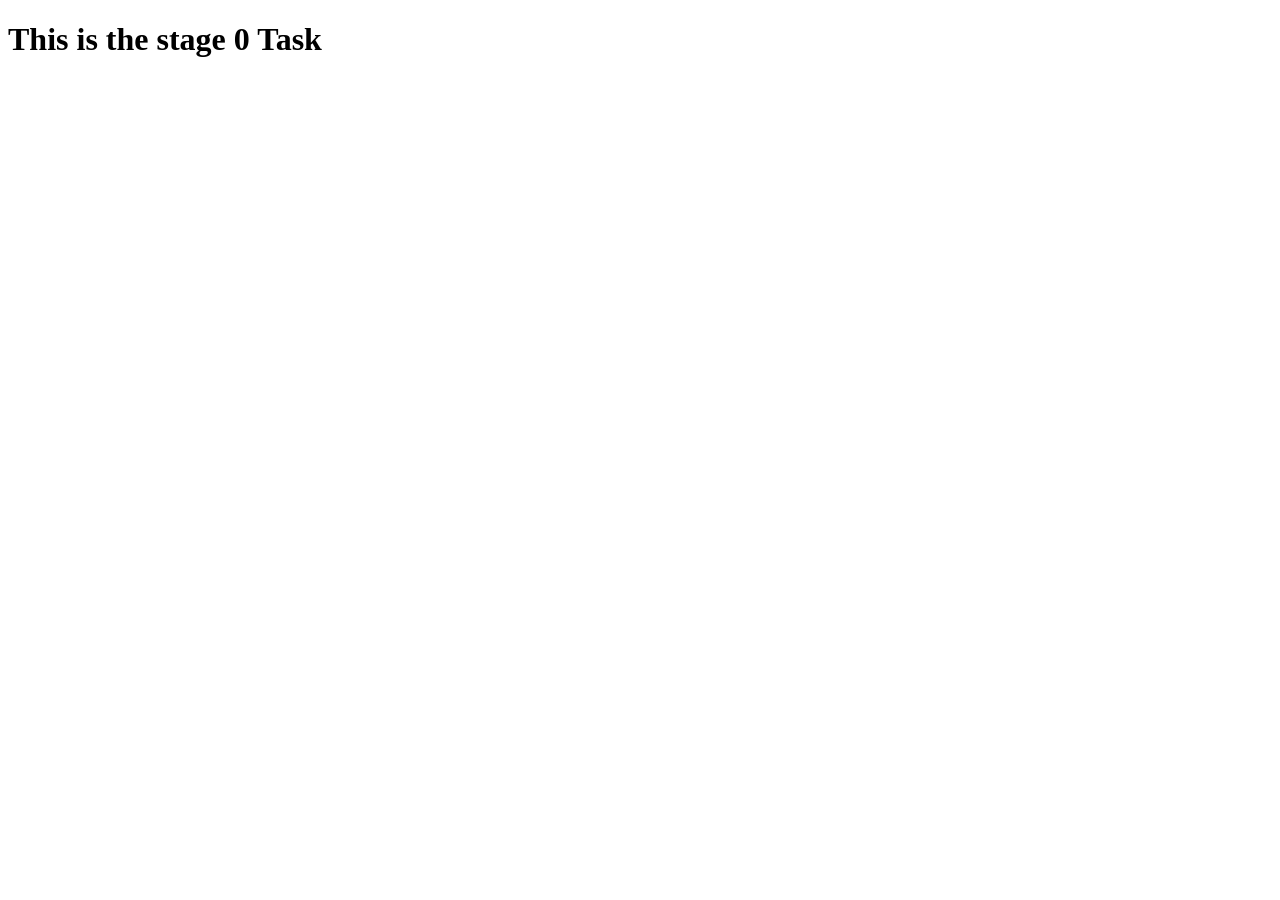
==== index.html @ 1774c54d "first commit" ====
<!DOCTYPE html>
<html lang="en">
  <head>
    <meta charset="UTF-8" />
    <meta name="viewport" content="width=device-width, initial-scale=1.0" />
    <title>HNG Frontend Task Stage 0</title>
  </head>
  <body>
    <h1>This is the stage 0 Task</h1>
  </body>
</html>
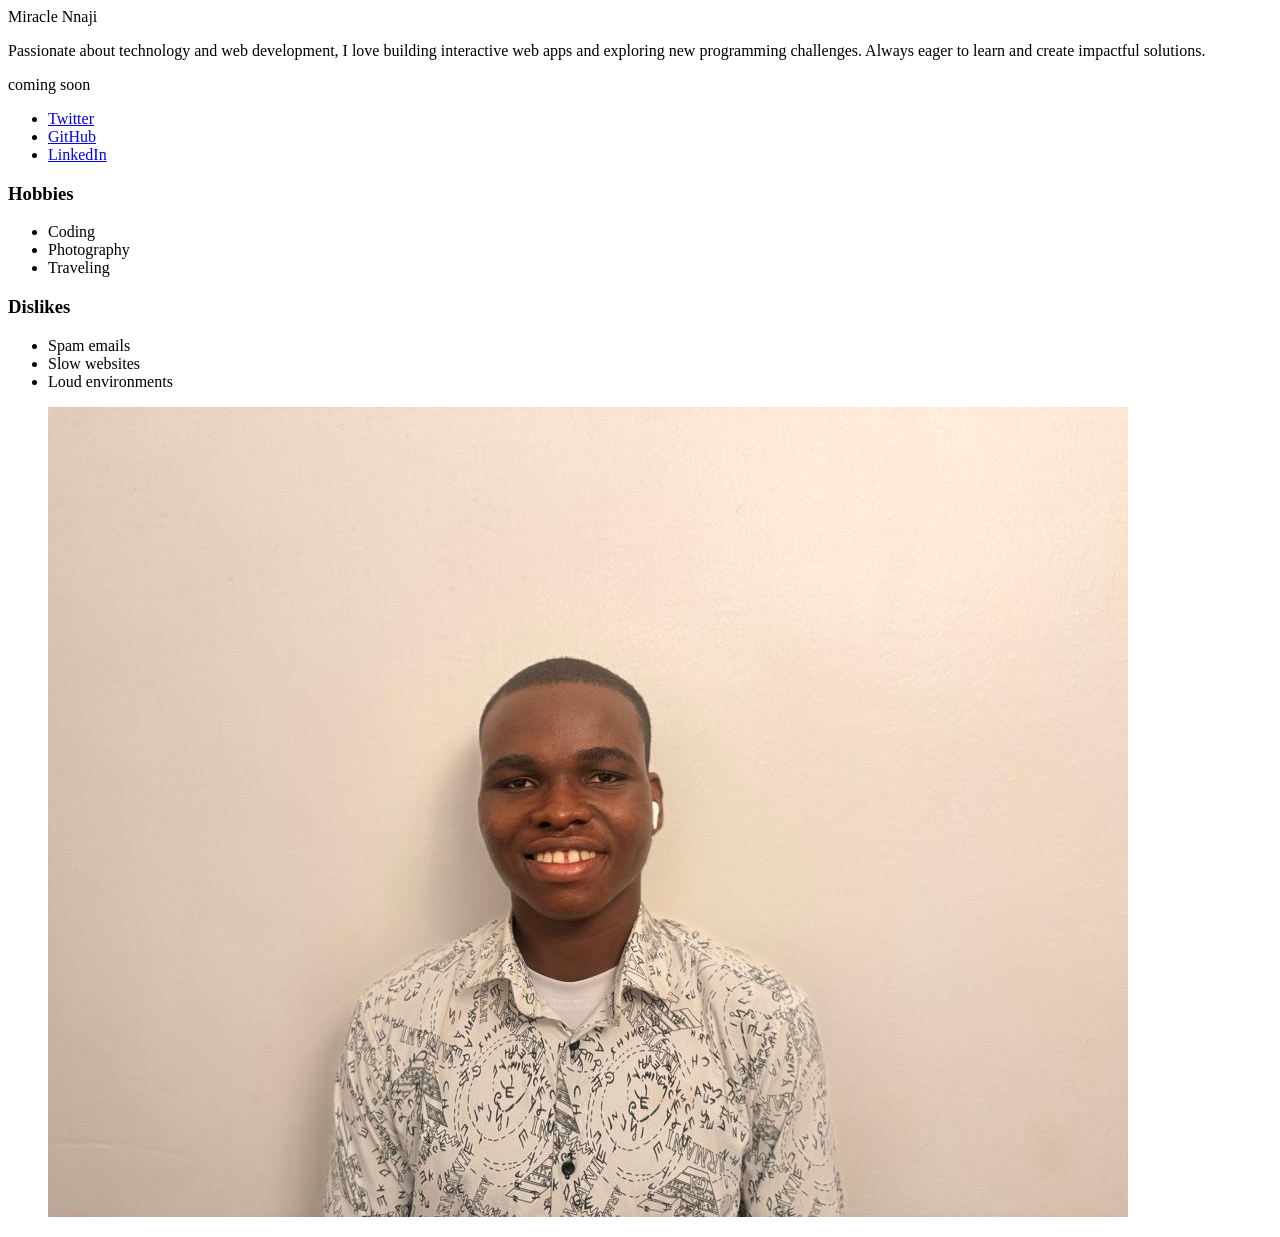
==== commit 468f43ed: "feat: added an avatar.jpg file and also made the structure of the html" ====
--- a/index.html
+++ b/index.html
@@ -6,6 +6,82 @@
     <title>HNG Frontend Task Stage 0</title>
   </head>
   <body>
-    <h1>This is the stage 0 Task</h1>
+    <main>
+      <article data-testid="test-profile-card">
+        <section>
+          <!-- Name -->
+          <header data-testid="test-user-name" aria-label="user name">
+            Miracle Nnaji
+          </header>
+          <!-- Bio -->
+          <p data-testid="test-user-bio">
+            Passionate about technology and web development, I love building
+            interactive web apps and exploring new programming challenges.
+            Always eager to learn and create impactful solutions.
+          </p>
+          <!-- Time -->
+          <p data-testid="test-user-time">coming soon</p>
+          <!-- Social Links -->
+          <ul data-testid="test-user-social-links">
+            <li>
+              <a
+                href="https://x.com/Makuochukw45478"
+                data-testid="test-user-social-twitter"
+                target="_blank"
+                rel="noopener noreferrer"
+              >
+                Twitter
+              </a>
+            </li>
+            <li>
+              <a
+                href="https://github.com/Shadow-MMN"
+                data-testid="test-user-social-github"
+                target="_blank"
+                rel="noopener noreferrer"
+              >
+                GitHub
+              </a>
+            </li>
+            <li>
+              <a
+                href="https://www.linkedin.com/in/miracle-nnaji-615226338/"
+                data-testid="test-user-social-linkedin"
+                target="_blank"
+                rel="noopener noreferrer"
+              >
+                LinkedIn
+              </a>
+            </li>
+          </ul>
+          <!-- Hobbies -->
+          <section>
+            <h3>Hobbies</h3>
+            <ul data-testid="test-user-hobbies">
+              <li>Coding</li>
+              <li>Photography</li>
+              <li>Traveling</li>
+            </ul>
+          </section>
+          <!-- Dislikes -->
+          <section>
+            <h3>Dislikes</h3>
+            <ul data-testid="test-user-dislikes">
+              <li>Spam emails</li>
+              <li>Slow websites</li>
+              <li>Loud environments</li>
+            </ul>
+          </section>
+        </section>
+        <!-- Avatar -->
+        <figure>
+          <img
+            src="./avatar.jpg"
+            alt="Miracle's Avatar"
+            data-testid="test-user-avatar"
+          />
+        </figure>
+      </article>
+    </main>
   </body>
 </html>
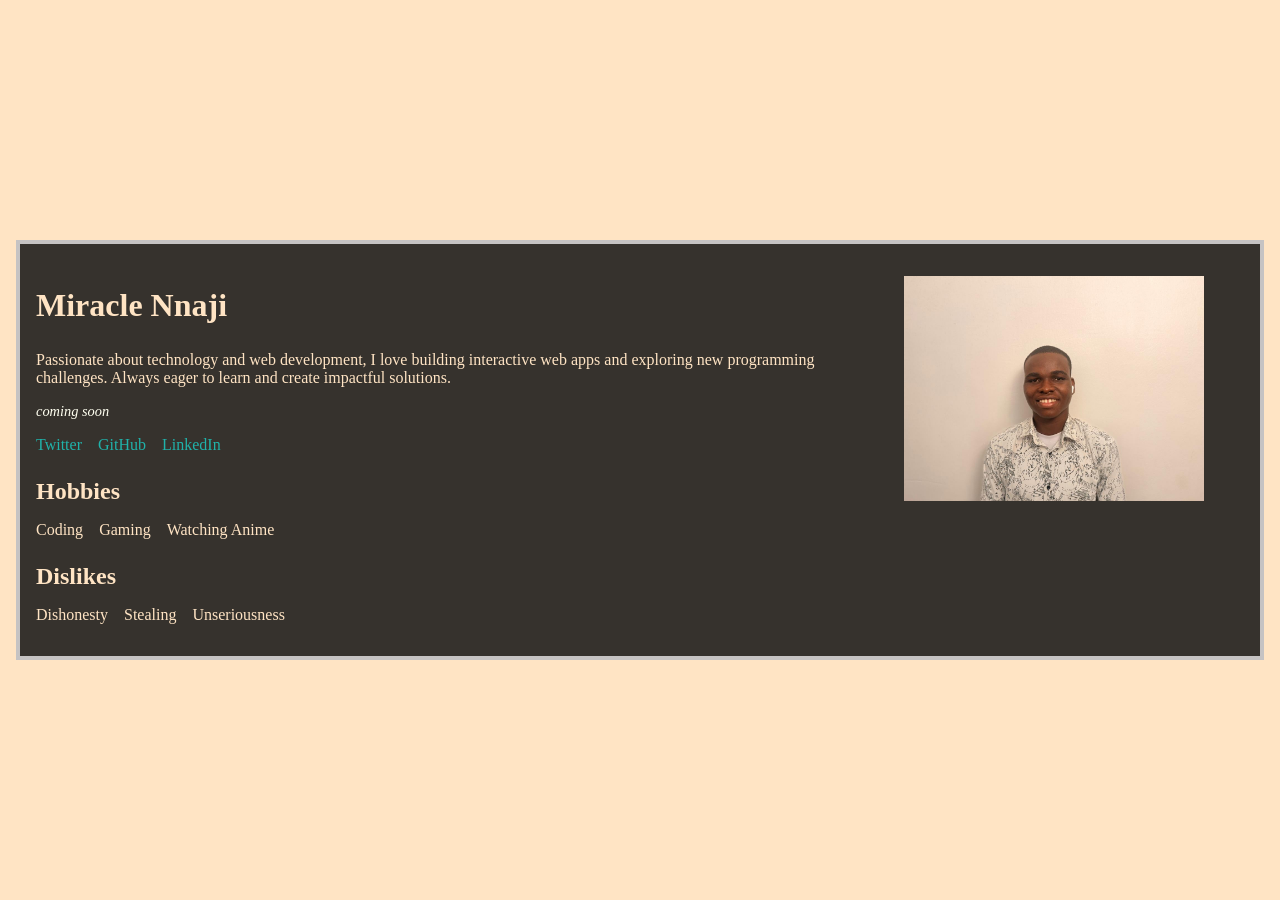
==== commit e0468009: "style: created a css file and styled the html accordingly" ====
--- a/index.html
+++ b/index.html
@@ -3,16 +3,21 @@
   <head>
     <meta charset="UTF-8" />
     <meta name="viewport" content="width=device-width, initial-scale=1.0" />
+    <link rel="stylesheet" href="./style.css" />
     <title>HNG Frontend Task Stage 0</title>
   </head>
   <body>
     <main>
       <article data-testid="test-profile-card">
+        <!-- Article -->
         <section>
           <!-- Name -->
-          <header data-testid="test-user-name" aria-label="user name">
+          <h2
+            data-testid="test-user-name"
+            aria-label="User Name: Miracle Nnaji"
+          >
             Miracle Nnaji
-          </header>
+          </h2>
           <!-- Bio -->
           <p data-testid="test-user-bio">
             Passionate about technology and web development, I love building
@@ -20,9 +25,9 @@
             Always eager to learn and create impactful solutions.
           </p>
           <!-- Time -->
-          <p data-testid="test-user-time">coming soon</p>
+          <p data-testid="test-user-time" class="time">coming soon</p>
           <!-- Social Links -->
-          <ul data-testid="test-user-social-links">
+          <ul data-testid="test-user-social-links" class="social-links">
             <li>
               <a
                 href="https://x.com/Makuochukw45478"
@@ -55,21 +60,21 @@
             </li>
           </ul>
           <!-- Hobbies -->
-          <section>
+          <section class="hobbies">
             <h3>Hobbies</h3>
             <ul data-testid="test-user-hobbies">
               <li>Coding</li>
-              <li>Photography</li>
-              <li>Traveling</li>
+              <li>Gaming</li>
+              <li>Watching Anime</li>
             </ul>
           </section>
           <!-- Dislikes -->
-          <section>
+          <section class="dislikes">
             <h3>Dislikes</h3>
             <ul data-testid="test-user-dislikes">
-              <li>Spam emails</li>
-              <li>Slow websites</li>
-              <li>Loud environments</li>
+              <li>Dishonesty</li>
+              <li>Stealing</li>
+              <li>Unseriousness</li>
             </ul>
           </section>
         </section>
--- a/style.css
+++ b/style.css
@@ -0,0 +1,89 @@
+/* Base styles (mobile-first) */
+body {
+  margin: 0;
+  padding: 0;
+  box-sizing: border-box;
+  background-color: bisque;
+  color: bisque;
+}
+
+main {
+  height: 100vh;
+  width: 100vw;
+  display: flex;
+  justify-content: center;
+  align-items: center;
+}
+
+article {
+  display: flex;
+  flex-direction: column-reverse;
+  align-items: center;
+  justify-content: center;
+  background-color: rgb(54, 50, 45);
+  border: 0.25rem solid rgb(198, 195, 195);
+  padding: 1rem;
+  margin: 0 0.5rem;
+}
+
+h2 {
+  font-size: 2rem;
+  font-weight: bold;
+}
+
+.time {
+  color: ivory;
+  font-style: italic;
+  font-size: 0.9rem;
+}
+
+.social-links li a {
+  text-decoration: none;
+  color: lightseagreen;
+  font-weight: lighter;
+}
+
+.hobbies h3,
+.dislikes h3 {
+  font-size: 1.5rem;
+  margin-bottom: 0.25rem;
+}
+
+img {
+  width: 100%;
+  height: auto;
+  margin: 0 auto;
+  border-radius: 100%; /* circular on mobile */
+}
+
+ul {
+  list-style: none;
+  padding: 0;
+  display: flex;
+  flex-wrap: wrap;
+  gap: 1rem;
+}
+
+/* Medium screens and above (desktop) */
+@media (min-width: 768px) {
+  article {
+    flex-direction: row; /* two-column layout */
+    align-items: flex-start;
+    gap: 2rem;
+    margin: 0 1rem;
+  }
+
+  img {
+    width: 300px; /* fixed width for desktop */
+    border-radius: 0; /* remove circular shape */
+  }
+
+  section {
+    flex: 1; /* take remaining space */
+  }
+
+  ul {
+    flex-wrap: wrap;
+    gap: 1rem;
+  }
+}
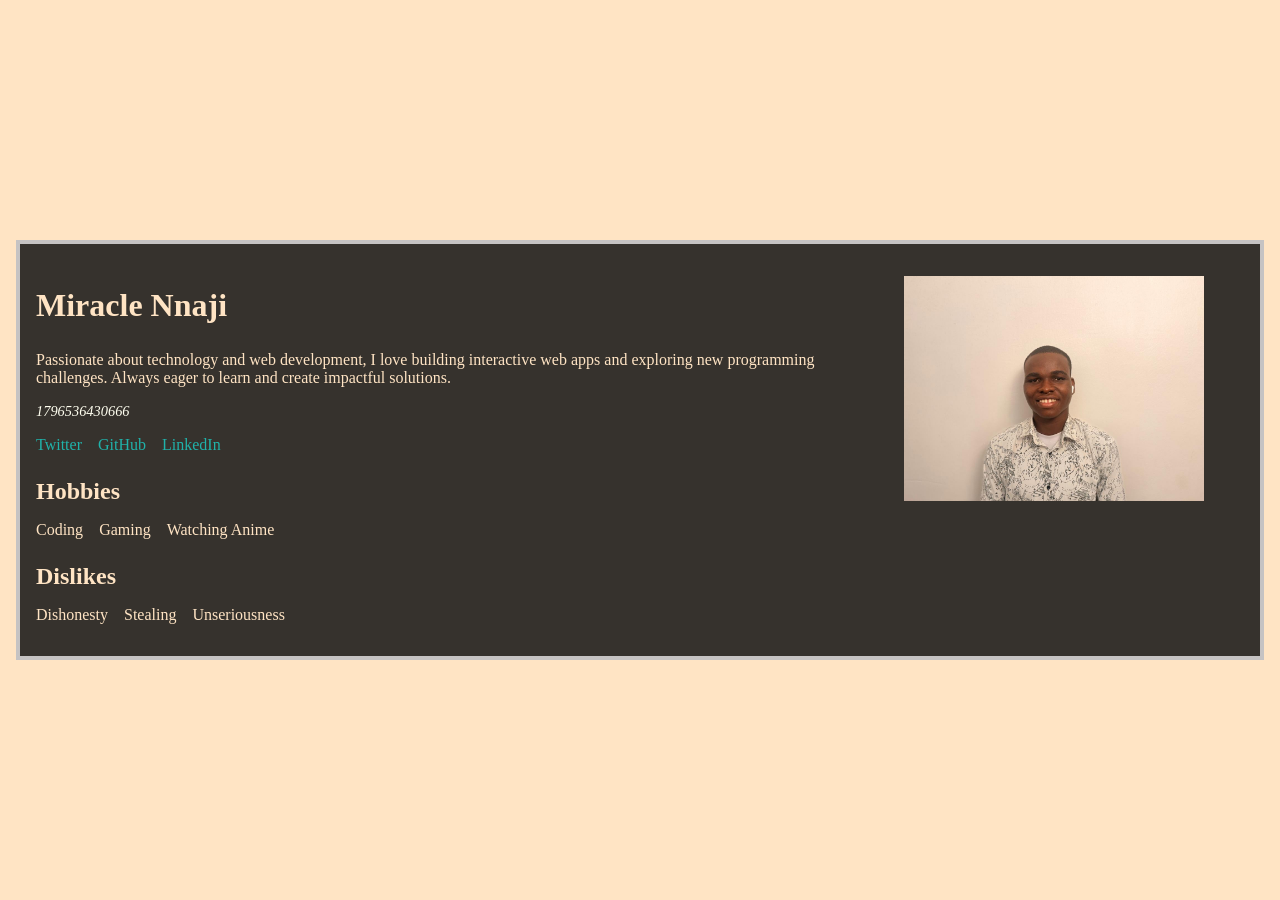
==== commit 9c729fa9: "feat: created a script.js , made a function which creates time and updates at interval." ====
--- a/index.html
+++ b/index.html
@@ -89,4 +89,5 @@
       </article>
     </main>
   </body>
+  <script src="./script.js" type="module"></script>
 </html>
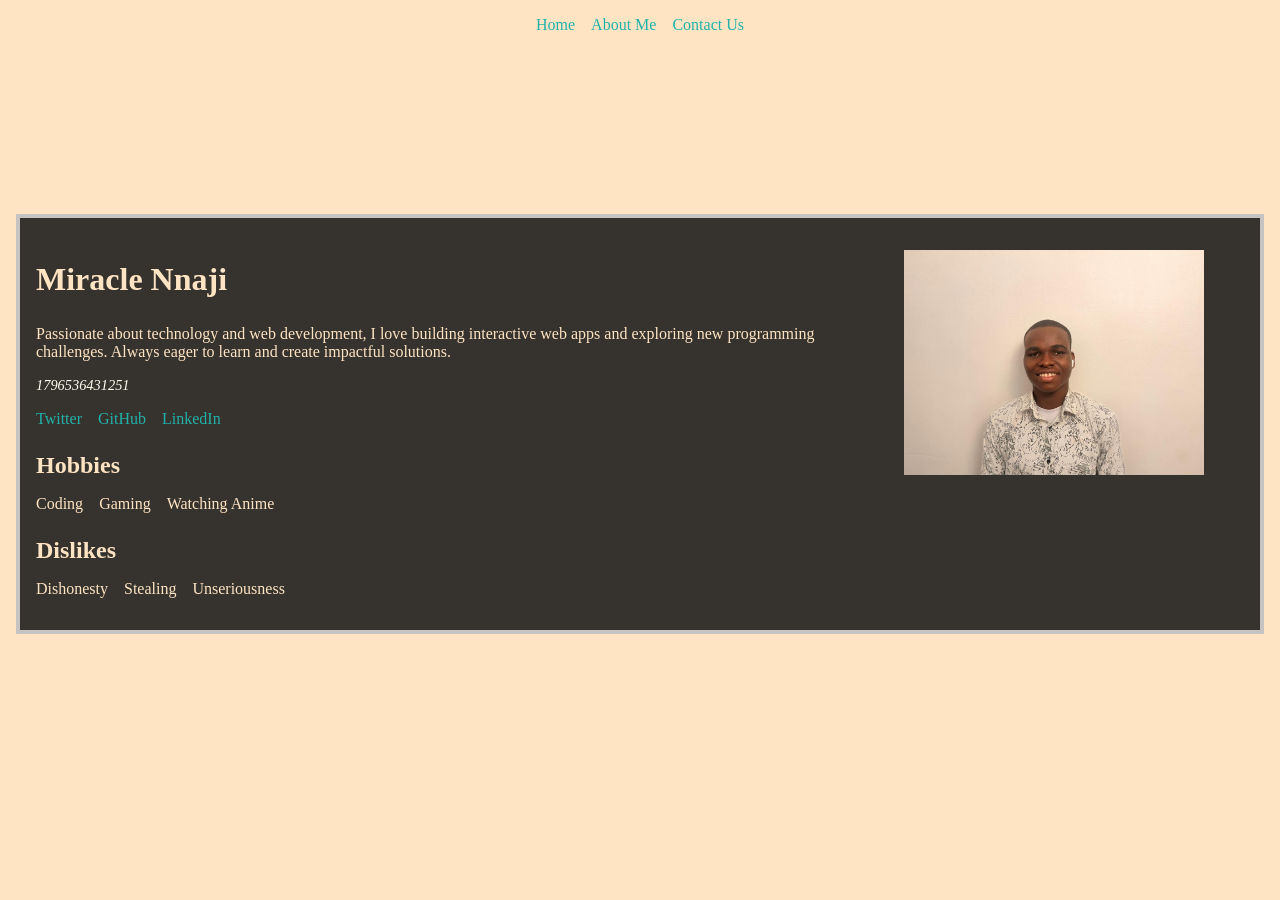
==== commit 89e9f303: "feat: created about and contact pages - made a nav header with for page navigation - gave a styled c" ====
--- a/index.html
+++ b/index.html
@@ -7,7 +7,16 @@
     <title>HNG Frontend Task Stage 0</title>
   </head>
   <body>
-    <main>
+    <header>
+      <nav>
+        <ul>
+          <li><a href="index.html">Home</a></li>
+          <li><a href="about.html">About Me</a></li>
+          <li><a href="contact.html">Contact Us</a></li>
+        </ul>
+      </nav>
+    </header>
+    <main class="index">
       <article data-testid="test-profile-card">
         <!-- Article -->
         <section>
--- a/style.css
+++ b/style.css
@@ -1,4 +1,3 @@
-/* Base styles (mobile-first) */
 body {
   margin: 0;
   padding: 0;
@@ -7,15 +6,32 @@
   color: bisque;
 }
 
-main {
-  height: 100vh;
+header {
+  max-width: 400px;
+  min-height: 4rem;
+  margin: 0 auto;
+}
+header nav {
+  display: flex;
+  justify-content: center;
+  align-items: center;
+  height: 100%;
+}
+header nav ul li a {
+  text-decoration: none;
+  color: lightseagreen;
+  font-weight: lighter;
+}
+/* Index.html */
+.index {
+  height: 80vh;
   width: 100vw;
   display: flex;
   justify-content: center;
   align-items: center;
 }
 
-article {
+.index article {
   display: flex;
   flex-direction: column-reverse;
   align-items: center;
@@ -26,7 +42,7 @@
   margin: 0 0.5rem;
 }
 
-h2 {
+.index article h2 {
   font-size: 2rem;
   font-weight: bold;
 }
@@ -53,7 +69,7 @@
   width: 100%;
   height: auto;
   margin: 0 auto;
-  border-radius: 100%; /* circular on mobile */
+  border-radius: 100%;
 }
 
 ul {
@@ -64,26 +80,208 @@
   gap: 1rem;
 }
 
-/* Medium screens and above (desktop) */
+/* About.html */
+.about {
+  background-color: rgb(54, 50, 45);
+  border: 0.25rem solid rgb(198, 195, 195);
+  color: bisque;
+  min-height: 100vh;
+  padding: 2rem 1rem;
+  margin: 0 1rem;
+}
+
+.about h1 {
+  text-align: center;
+  color: lightseagreen;
+  font-size: 2rem;
+  margin-bottom: 2rem;
+}
+
+.about section {
+  background-color: rgba(255, 228, 196, 0.05);
+  border: 1px solid rgb(198, 195, 195);
+  padding: 1rem;
+  margin: 1rem auto;
+  max-width: 600px;
+  border-radius: 0.5rem;
+}
+
+.about section h2 {
+  font-size: 1.5rem;
+  color: lightseagreen;
+  margin-bottom: 0.5rem;
+}
+
+.about section p {
+  line-height: 1.6;
+  color: bisque;
+  font-weight: 300;
+  font-size: 1rem;
+}
+
+.about nav ul {
+  list-style: none;
+  padding: 0;
+  display: flex;
+  justify-content: center;
+  gap: 1rem;
+}
+
+.about nav ul li a {
+  text-decoration: none;
+  color: lightseagreen;
+  font-weight: lighter;
+  transition: color 0.3s ease;
+}
+
+.about nav ul li a:hover {
+  color: bisque;
+}
+
+/* Contact.html */
+.contact {
+  background-color: rgb(54, 50, 45);
+  border: 0.25rem solid rgb(198, 195, 195);
+  color: bisque;
+  min-height: 100vh;
+  padding: 2rem 1rem;
+  box-sizing: border-box;
+  margin: 0 1rem;
+}
+
+.contact h1 {
+  text-align: center;
+  color: lightseagreen;
+  font-size: 2rem;
+  margin-bottom: 2rem;
+}
+
+.contact form {
+  display: flex;
+  flex-direction: column;
+  gap: 1rem;
+  max-width: 500px;
+  margin: 0 auto;
+  background-color: rgba(255, 228, 196, 0.05);
+  padding: 1.5rem;
+  border-radius: 0.5rem;
+  border: 1px solid rgb(198, 195, 195);
+}
+
+.contact label {
+  font-weight: 600;
+  color: bisque;
+  margin-bottom: 0.25rem;
+}
+
+.contact input,
+.contact textarea {
+  width: 95%;
+  padding: 0.75rem;
+  border: 1px solid rgb(198, 195, 195);
+  border-radius: 0.25rem;
+  background-color: rgb(68, 64, 60);
+  color: bisque;
+  font-size: 1rem;
+  font-family: inherit;
+}
+
+.contact input:focus,
+.contact textarea:focus {
+  outline: 2px solid lightseagreen;
+  border-color: lightseagreen;
+}
+
+.contact textarea {
+  min-height: 120px;
+  resize: vertical;
+}
+
+.contact button {
+  background-color: lightseagreen;
+  color: rgb(54, 50, 45);
+  border: none;
+  padding: 0.75rem;
+  font-size: 1rem;
+  font-weight: bold;
+  border-radius: 0.25rem;
+  cursor: pointer;
+  transition: background-color 0.3s ease;
+}
+
+.contact button:hover,
+.contact button:focus {
+  background-color: rgb(32, 178, 170);
+}
+
+.contact span[data-testid^="test-contact-error"] {
+  color: #ff7b7b;
+  font-size: 0.9rem;
+}
+
+.contact #success {
+  text-align: center;
+  margin-top: 1.5rem;
+  color: lightseagreen;
+  font-weight: bold;
+}
+
 @media (min-width: 768px) {
-  article {
-    flex-direction: row; /* two-column layout */
+  .index article {
+    flex-direction: row;
     align-items: flex-start;
     gap: 2rem;
     margin: 0 1rem;
   }
 
   img {
-    width: 300px; /* fixed width for desktop */
-    border-radius: 0; /* remove circular shape */
-  }
-
-  section {
-    flex: 1; /* take remaining space */
+    width: 300px;
+    border-radius: 0;
+  }
+
+  .index article section {
+    flex: 1;
   }
 
   ul {
     flex-wrap: wrap;
     gap: 1rem;
   }
-}
+
+  /* About.html */
+  .about {
+    padding: 3rem;
+    margin: 0 4rem;
+  }
+
+  .about section {
+    max-width: 800px;
+  }
+
+  .about h1 {
+    font-size: 2.5rem;
+  }
+
+  .about section h2 {
+    font-size: 1.75rem;
+  }
+
+  .about section p {
+    font-size: 1.1rem;
+  }
+
+  /* Contact.html */
+  .contact {
+    padding: 3rem;
+    margin: 0 4rem;
+  }
+
+  .contact h1 {
+    font-size: 2.5rem;
+  }
+
+  .contact form {
+    max-width: 600px;
+    padding: 4rem;
+  }
+}
